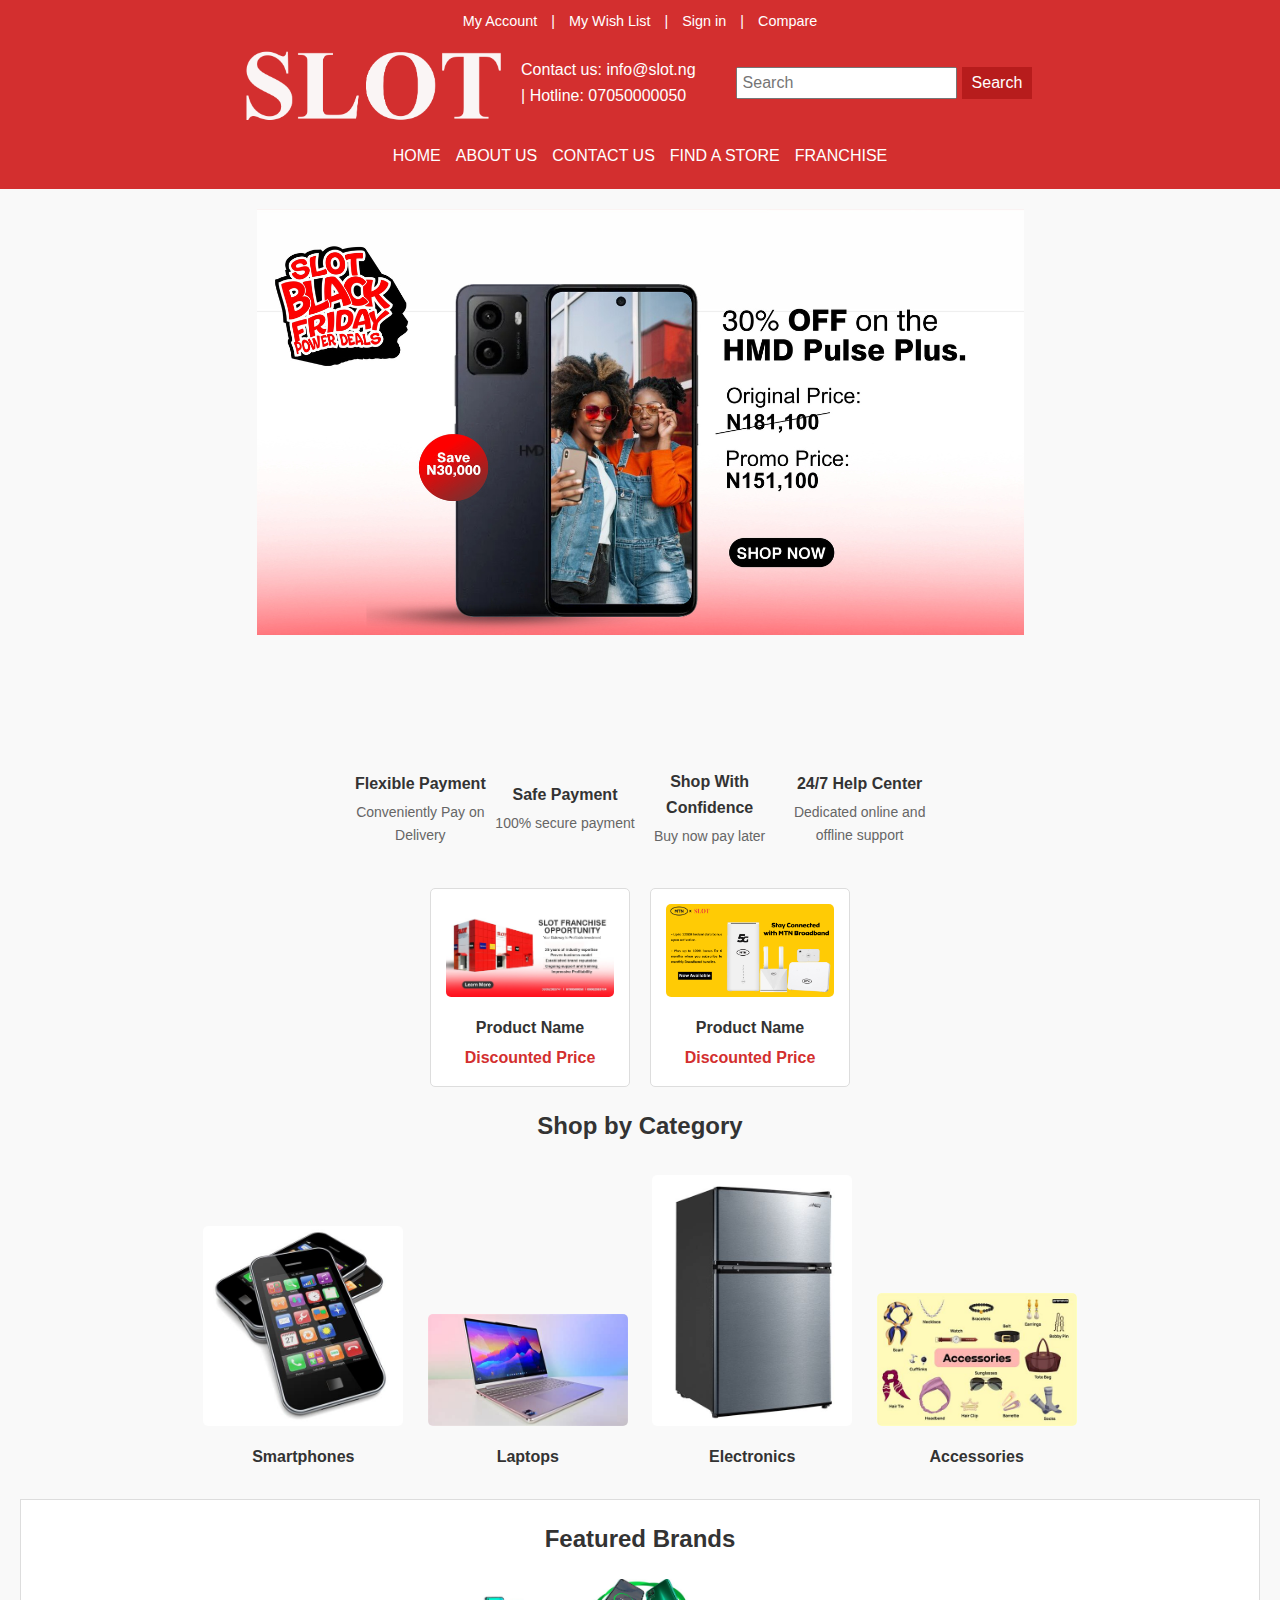
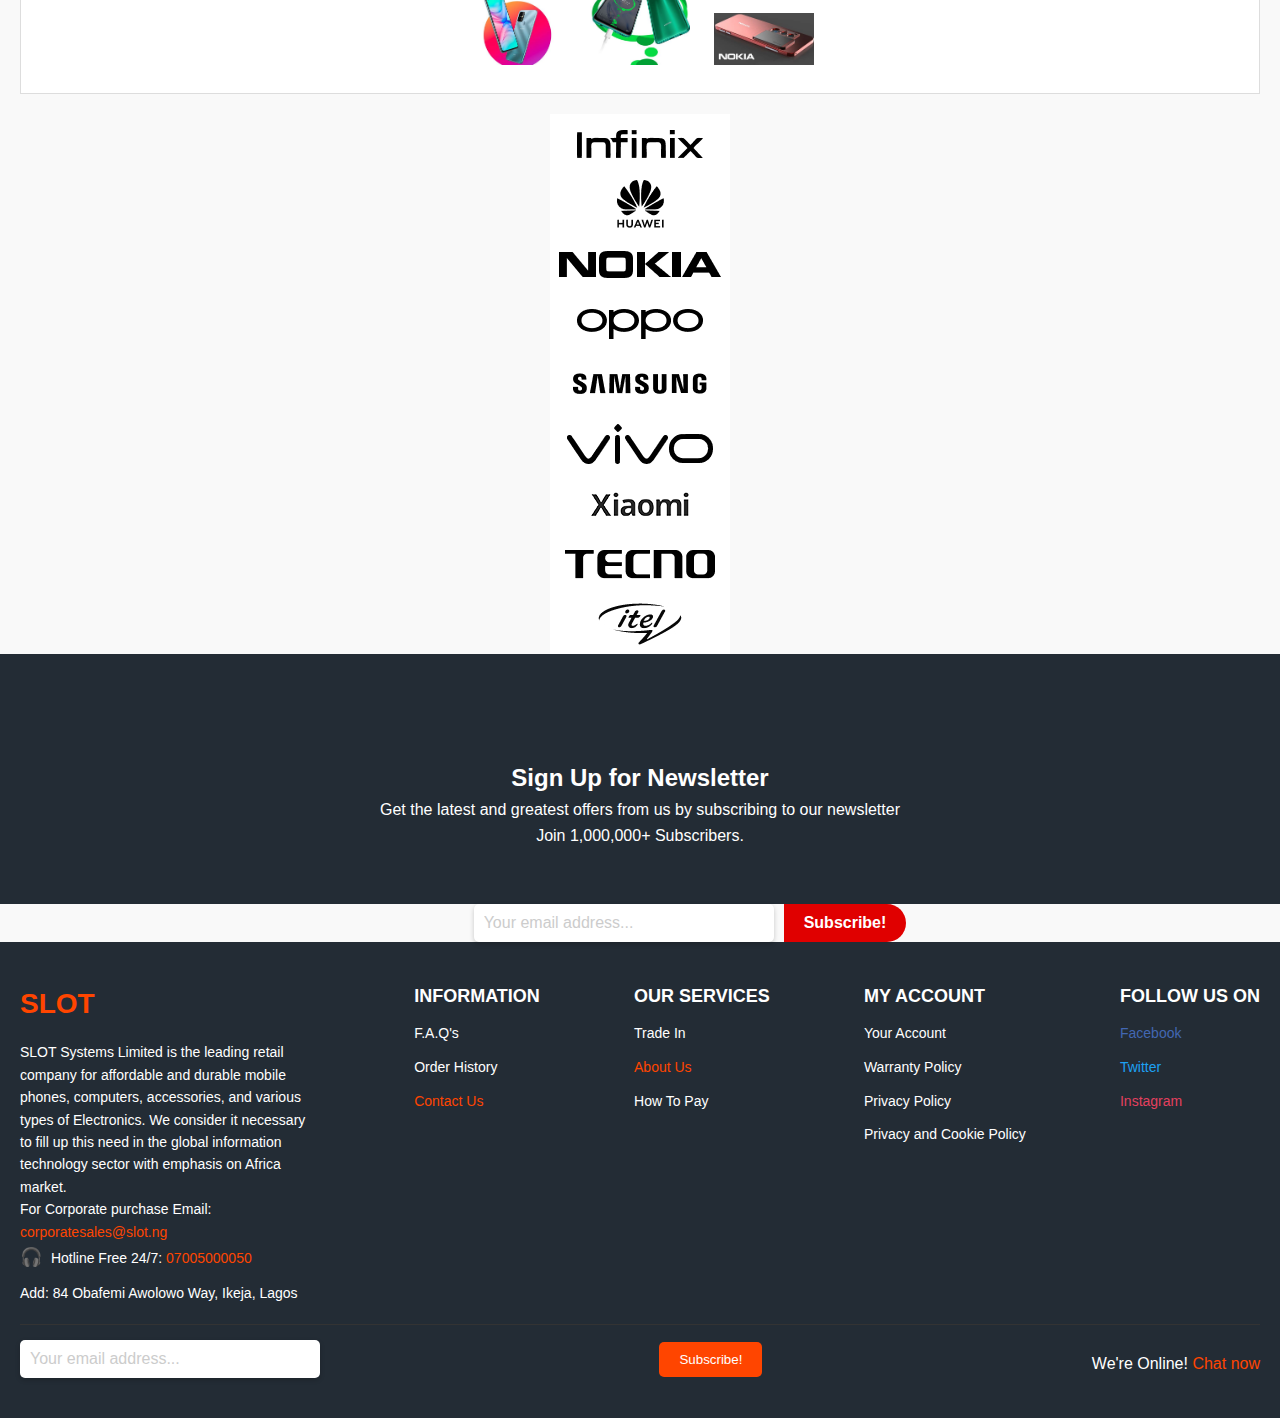
==== index.html @ eefeac8f "add all file" ====
<!DOCTYPE html>
<html>
<head>
    <meta charset='utf-8'>
    <meta http-equiv='X-UA-Compatible' content='IE=edge'>
    <title>SLOT - Best Online Shop for Phones and More | #1 Retail Store</title>
    <meta name='viewport' content='width=device-width, initial-scale=1'>
    <link rel="stylesheet" href="https://cdnjs.cloudflare.com/ajax/libs/font-awesome/6.7.1/css/all.min.css" integrity="sha512-5Hs3dF2AEPkpNAR7UiOHba+lRSJNeM2ECkwxUIxC1Q/FLycGTbNapWXB4tP889k5T5Ju8fs4b1P5z/iB4nMfSQ==" crossorigin="anonymous" referrerpolicy="no-referrer" />
    <link rel='stylesheet' type='text/css' media='screen' href='style.css'>
    <script src='index.js'></script>
</head>
<body>
   
    <!-- Header Section -->
    <header>
        <div class="top-bar">
            <!-- <p>Contact us: info@slot.ng | Hotline: 07050000050</p> -->
            <div class="user-options">
                <a href="#">My Account</a> | <a href="#">My Wish List</a> | <a href="#">Sign in</a> | <a href="#">Compare</a>
            </div>
        </div>
        <div class="Logo-container">
            <div class="Logo-contain">
                <img src="./images/SLOT_LOGO_FF.png" alt="SLOT Logo" class="logo">

            </div>
            <p>Contact us: info@slot.ng <br>| Hotline: 07050000050</p>

            <div class="search-bar">
                <input type="text" placeholder="Search">
                <button>Search</button>
            </div>
           
        <!-- <nav class="main-nav"> -->

            <!-- <img src="./images/SLOT_LOGO_FF.png" alt="SLOT Logo" class="logo"> -->
        </div>
        <div class="navigation-link">
        <nav class="main-nav">
            <ul class="nav-links">
                <li><a href="/">HOME</a></li>
                <li><a href="/aboutus.html">ABOUT US</a></li>
                <li><a href="#">CONTACT US</a></li>
                <li><a href="#"> FIND A STORE</a></li>
                <li><a href="#">FRANCHISE</a></li>
               
            </ul>
        <!-- </div> -->
            <!-- <div class="search-bar">
                <input type="text" placeholder="Search">
                <button>Search</button>
            </div> -->
        </nav>
    </div>
    </header>

    <!-- Hero Banner Section -->
    <section class="hero-banner">
        <img src="./images/black friday.png" alt="Black Friday Deals">
    </section>


    <div class="Features">
        <div class="Feature">
    <div class="icon-container">
        <!-- Car Icon -->
        <i class="fas fa-car rotating-icon"></i> 
    </div>
    <h3 class="title">Flexible Payment</h3>
    <p class="description">Conveniently Pay on Delivery
    </p>
   </div>
        <!-- Credit Card Icon -->
         <div class="Feature">
            <div class="icon-container">
        <i class="fas fa-credit-card rotating-icon"></i>
    </div>
    <h3 class="title">Safe Payment</h3>
    <p class="description">100% secure payment
    </p>
    </div>
        <!-- Hand Holding Icon -->
        <div class="Feature">
            <div class="icon-container">
        <i class="fas fa-hand-holding rotating-icon"></i>
    </div>
    <h3 class="title">Shop With Confidence</h3>
    <p class="description">Buy now pay later
    </p>
</div>
        <!-- Chat Icon -->
        <div class="Feature">
            <div class="icon-container">
        <i class="fas fa-comments rotating-icon"></i>
    </div>
    <h3 class="title">24/7 Help Center</h3>
    <p class="description">Dedicated online and offline support
    </p>
</div>
    
</div>
   


    <!-- Featured Products Section -->
    <section class="featured-products">
        <div class="product">
            <img src="./images/slot franchise.png" alt="Product 1">
            <h3>Product Name</h3>
            <p>Discounted Price</p>
        </div>
        <div class="product">
            <img src="./images/mtn.jpg" alt="Product 2">
            <h3>Product Name</h3>
            <p>Discounted Price</p>
        </div>
        <!-- Add more products as needed -->
    </section>

    <!-- Categories Section -->
    <section class="categories">
        <h2>Shop by Category</h2>
        <div class="category">
            <img src="./images/smartphone" alt="Smartphones">
            <h3>Smartphones</h3>
        </div>
        <div class="category">
            <img src="./images/laptop" alt="Laptops">
            <h3>Laptops</h3>
        </div>
        <div class="category">
            <img src="./images/fridge" alt="Electronics">
            <h3>Electronics</h3>
        </div>
        <div class="category">
            <img src="./images/accessories" alt="Accessories">
            <h3>Accessories</h3>
        </div>
    </section>

    <!-- Featured Brands Section -->
    <section class="featured-brands">
        <h2>Featured Brands</h2>
        <div class="brands">
            <img src="./images/infinix phone" alt="Infinix">
            <img src="./images/huawei" alt="Huawei">
            <img src="./images/nokia" alt="Nokia">
            <!-- Add more brands -->
        </div>
    </section>

    <!-- Featured Brands by Name -->
     <div class="Brand-name">
      
            <img src="./images/infinix brand.png" alt="">
            <img src="./images/huawei brand.png" alt="">
            <img src="./images/nokia brand.png" alt="">
            <img src="./images/oppo brand.png" alt="">
            <img src="./images/samsung brand.png" alt="">
            <img src="./images/vivo brand.png" alt="">
            <img src="./images/XIAOMI brand.png" alt="">
            <img src="./images/tecno brand.png" alt="">
            <img src="./images/itel brand.jpg" alt="">

      

     </div>


    <!-- Newsletter Section -->
    <!-- <div class="contain-container"> -->
        <div class="newsletter-container">
    <!-- <div class="newsletter"></div> -->
      <div class="newsletter-contain">
        <h2>Sign Up for Newsletter</h2>
        <P>Get the latest and greatest offers from us by subscribing to our newsletter
            <br>Join 1,000,000+ Subscribers.</P>
        
            <!-- <div class="form"> -->
        <!-- <form> -->
            <!-- <div class="Subscribe-form"> -->
            <!-- <input type="email" placeholder="Enter your email">
            <button type="submit">Subscribe</button> -->
        <!-- </div> -->
        <!-- </form> -->
    </div>
     <!-- <div class="Subscribe-form"> -->
        <!-- <input type="email" placeholder="Enter your email">
        <button type="submit">Subscribe</button> -->
    <!-- </div> -->
    </div>
    <!-- <form> -->
        <div class="form-container">
        <input type="email" placeholder="Your email address..." class="email-input" />
<button class="subscribe-button">Subscribe!</button>
</div>
        <!-- <input type="email" placeholder="Enter your email">
        <button class="submit">Subscribe</button> -->
    <!-- </form> -->
    
     <!-- Footer Section -->
      <!-- <footer class="footer">
      <div class="footer-container">
        <div class="footer-img">
        <img src="./images/SLOT_LOGO_FF.png" alt="SLOT Logo" class="logo">
    </div>
      </div>
    </footer> -->
    <footer class="footer">
        <div class="footer-container">
          <!-- Slot Info Section -->
          <div class="footer-section slot-info">
            <h1 class="footer-title">SLOT</h1>
            <p>
              SLOT Systems Limited is the leading retail company for affordable and durable
              mobile phones, computers, accessories, and various types of Electronics. We
              consider it necessary to fill up this need in the global information technology
              sector with emphasis on Africa market.
            </p>
            <p>
              For Corporate purchase Email: 
              <a href="mailto:corporatesales@slot.ng" class="email">corporatesales@slot.ng</a>
            </p>
            <p class="hotline">
              <span class="icon">🎧</span> Hotline Free 24/7:
              <a href="tel:07005000050" class="phone-number">07005000050</a>
            </p>
            <p class="address">Add: 84 Obafemi Awolowo Way, Ikeja, Lagos</p>
          </div>
      
          <!-- Navigation Links -->
          <div class="footer-section">
            <h3>INFORMATION</h3>
            <ul>
              <li><a href="#">F.A.Q's</a></li>
              <li><a href="#">Order History</a></li>
              <li><a href="#" class="highlight">Contact Us</a></li>
            </ul>
          </div>
      
          <div class="footer-section">
            <h3>OUR SERVICES</h3>
            <ul>
              <li><a href="#">Trade In</a></li>
              <li><a href="#" class="highlight">About Us</a></li>
              <li><a href="#">How To Pay</a></li>
            </ul>
          </div>
      
          <div class="footer-section">
            <h3>MY ACCOUNT</h3>
            <ul>
              <li><a href="#">Your Account</a></li>
              <li><a href="#">Warranty Policy</a></li>
              <li><a href="#">Privacy Policy</a></li>
              <li><a href="#">Privacy and Cookie Policy</a></li>
            </ul>
          </div>
      
          <!-- Social Links -->
          <div class="footer-section">
            <h3>FOLLOW US ON</h3>
            <ul class="social-links">
              <li><a href="#" class="facebook">Facebook</a></li>
              <li><a href="#" class="twitter">Twitter</a></li>
              <li><a href="#" class="instagram">Instagram</a></li>
            </ul>
          </div>
        </div>
      
        <!-- Footer Bottom -->
        <div class="footer-bottom">
          <input
            type="email"
            placeholder="Your email address..."
            class="email-input"
          />
          <button class="subscribe-btn">Subscribe!</button>
          <div class="chat-section">
            <p>We're Online! <a href="#" class="chat-now">Chat now</a></p>
          </div>
        </div>
      </footer>
<!-- </div> -->
   
    <!-- <section class="newsletter">
        <h2>Sign Up for Newsletter</h2>
        <P>Get the latest and greatest offers from us by subscribing to our newsletter
            <br>Join 1,000,000+ Subscribers.</P>
        <form>
            <input type="email" placeholder="Enter your email">
            <button type="submit">Subscribe</button>
        </form>
    </section> -->

    <!-- Footer Section -->
    <!-- <footer>
        <img src="./images/SLOT_LOGO_FF.png" alt="SLOT Logo" class="logo">
        <div class="footer-links">
            <div>
                <h4>Information</h4>
                <ul>
                    <li><a href="#">About Us</a></li>
                    <li><a href="#">Contact Us</a></li>
                    <li><a href="#">Careers</a></li>
                </ul>
            </div>
            <div>
                <h4>Our Services</h4>
                <ul>
                    <li><a href="#">Repair Services</a></li>
                    <li><a href="#">Warranty Claims</a></li>
                </ul>
            </div>
            <div>
                <h4>My Account</h4>
                <ul>
                    <li><a href="#">INFORMATION</a></li>
                    <li><a href="#">OUR SERVICES</a></li>
                    <li><a href="#">MY ACCOUNT</a></li>
                    <li><a href="#">FOLLOW US ON</a></li>
                </ul>
            </div>
            <div class="social-links">
                <h4>Follow Us</h4>
                <a href="#"><img src="./images/facebook" alt="Facebook"></a>
                <a href="#"><img src="./images/twitter" alt="Twitter"></a>
                <a href="#"><img src="./images/instagram2" alt="Instagram"></a>
            </div>
        </div>
        <p>&copy; 2024 SLOT. All Rights Reserved.</p>
    </footer> -->


</body>
</html>
---- style.css ----
/* General Styles */
* {
    margin: 0;
    padding: 0;
    box-sizing: border-box;
    font-family: Arial, sans-serif;
}

body {
    line-height: 1.6;
    background-color: #f9f9f9;
    color: #333;
}

/* Header Section */
header {
    background-color: #d32f2f;
    color: white;
    padding: 10px 0;
}

header .top-bar {
    text-align: center;
    font-size: 0.9rem;
}

header .user-options a {
    color: white;
    margin: 0 10px;
    text-decoration: none;
}

header .main-nav {
    display: flex;
    justify-content: space-between;
    align-items: center;
    padding: 10px 20px;
}

header .main-nav .logo {
    max-height: 50px;
}

header .main-nav .nav-links {
    list-style: none;
    display: flex;
    gap: 15px;
}

header .main-nav .nav-links a {
    text-decoration: none;
    color: white;
    font-size: 1rem;
    transition: color 0.3s ease;
}

header .main-nav .nav-links a:hover {
    color: #ffccbc;
}

header .search-bar {
    display: flex;
    gap: 5px;
}

header .search-bar input {
    padding: 5px;
    font-size: 1rem;
}

header .search-bar button {
    padding: 5px 10px;
    font-size: 1rem;
    background-color: #b71c1c;
    color: white;
    border: none;
    cursor: pointer;
    transition: background-color 0.3s ease;
}

.Logo-container{
    display: flex;
    justify-content: center;
    align-items: center;
}
.Logo-contain{
    display: flex;
    height: 100px;
 align-items: unset;
 justify-content: right;
margin-right: 20px;
}

.search-bar{
    display: flex;
    margin-left: 20px;
    padding: 20px;
    
}

.navigation-link{
    display: flex;
    align-items: center;
    justify-content: center;
}

header .search-bar button:hover {
    background-color: #ff5252;
}

/* Hero Banner Section */
.hero-banner {
    text-align: center;
    margin: 20px 0;
}

.hero-banner img {
    max-width: 100%;
    height: auto;
}

/* Featured Products Section */
.featured-products {
    display: flex;
    flex-wrap: wrap;
    gap: 20px;
    justify-content: center;
    margin: 20px;
}

.featured-products .product {
    background: white;
    border: 1px solid #ddd;
    border-radius: 5px;
    padding: 15px;
    text-align: center;
    width: 200px;
    transition: box-shadow 0.3s ease;
}

.featured-products .product:hover {
    box-shadow: 0 5px 15px rgba(0, 0, 0, 0.1);
}

.featured-products .product img {
    max-width: 100%;
    height: auto;
    border-radius: 5px;
    margin-bottom: 10px;
}

.featured-products .product h3 {
    font-size: 1rem;
    margin-bottom: 5px;
}

.featured-products .product p {
    color: #d32f2f;
    font-weight: bold;
}

.Features {
    display: flex;
    justify-content: center;
    align-items: center;
    padding: 20px;
   
    
  }

  .Feature {
    text-align: center;
    max-width: 150px;
    
  }
  

.icon-container {
    display: flex;
    font-size: 3rem; /* Adjust size of the icon */
    color: black; /* Icon color */
    display: inline-block;
    margin-bottom: 10px;
}

.rotating-icon {
    transition: transform 0.6s ease-in-out; /* Smooth rotation effect */
    display: inline-block;
    cursor: pointer; /* Change cursor to pointer for interactivity */
}

.rotating-icon:hover {
    transform: rotate(360deg);
}


  .title {
    font-weight: bold;
    font-size: 16px;
    color: #333; /* Adjust color */
  }
  
  .description {
    font-size: 14px;
    color: #666; /* Adjust color */
    margin-top: 5px;
  }

/* Categories Section */
.categories {
    margin: 20px;
    text-align: center;
}

.categories h2 {
    font-size: 1.5rem;
    margin-bottom: 20px;
}

.categories .category {
    display: inline-block;
    width: 200px;
    margin: 10px;
    text-align: center;
}

.categories .category img {
    max-width: 100%;
    height: auto;
    border-radius: 5px;
}

.categories .category h3 {
    margin-top: 10px;
    font-size: 1rem;
}

/* Featured Brands Section */
.featured-brands {
    background: white;
    padding: 20px;
    margin: 20px;
    text-align: center;
    border: 1px solid #ddd;
}

.featured-brands h2 {
    margin-bottom: 20px;
}

.featured-brands .brands img {
    max-width: 100px;
    margin: 0 10px;
}

/* <!-- Featured Brands by Name --> */
.Brand-name{
   display: flex;
   flex-direction: column;
    justify-content: center;
    align-items: center;
}



/* Newsletter Section */
.newsletter-container{
    display: flex;
    
    text-align: center;
   height: 250px;
    background: #232C35;
    color: white;
    align-items: center;
    justify-content: center;
    
}
.newsletter-contain{
    margin-top: 50px;

}



.newsletter p {
    color: grey;
}
.newsletter h2 {
    margin-bottom: 10px;
}
/* .newsletter-contain form {
   display: flex;
margin-top: 100px;
    justify-content: center;
    gap: 10px;
    height: 50px;
    padding: 10px 10px;
} */
.form-container{
    display: flex;
    justify-content: center;
   text-align: center;
   margin-left: 100px;
    
    
}
.email-input {
    display: flex;
    align-items: center;
    border: none;
    padding: 10px 20px;
    font-size: 16px;
    border-top-left-radius: 50px;
    border-bottom-left-radius: 50px;
    outline: none;
    width: 250px;
    box-shadow: 0 2px 5px rgba(0, 0, 0, 0.2);
  }
  
  .email-input::placeholder {
    
    color: #ccc;
    
  }
  
  .subscribe-button {
    background-color: #e00000;
    color: #fff;
    border: none;
    padding: 10px 20px;
    font-size: 16px;
    font-weight: bold;
    border-top-right-radius: 50px;
    border-bottom-right-radius: 50px;
    cursor: pointer;
  }
  
  .subscribe-button:hover {
    background-color: #c00000;
  }
  
  /* Align them nicely */
  .email-input,
  .subscribe-button {
    display: inline-block;
    vertical-align: middle;
  }

  /* Footer Container */
.footer {
    background-color: #232C35;
    color: #fff;
    padding: 40px 20px;
    font-family: Arial, sans-serif;
  }
  
  .footer-container {
    display: flex;
    justify-content: space-between;
    flex-wrap: wrap;
    margin-bottom: 20px;
  }
  
  /* Slot Info Section */
  .slot-info {
    max-width: 300px;
  }
  
  .footer-title {
    color: #ff4500;
    font-size: 28px;
    margin-bottom: 15px;
  }
  
  .slot-info p {
    font-size: 14px;
    line-height: 1.6;
  }
  
  .email,
  .phone-number {
    color: #ff4500;
    text-decoration: none;
  }
  
  .email:hover,
  .phone-number:hover {
    text-decoration: underline;
  }
  
  .hotline .icon {
    font-size: 18px;
    margin-right: 5px;
  }
  
  .address {
    font-size: 14px;
    margin-top: 10px;
  }
  
  /* Navigation Links */
  .footer-section h3 {
    font-size: 18px;
    margin-bottom: 10px;
    color: #fff;
  }
  
  .footer-section ul {
    list-style: none;
    padding: 0;
  }
  
  .footer-section ul li {
    margin-bottom: 8px;
  }
  
  .footer-section ul li a {
    color: #fff;
    text-decoration: none;
    font-size: 14px;
  }
  
  .footer-section ul li a:hover,
  .footer-section ul li a.highlight {
    color: #ff4500;
  }
  
  /* Social Links */
  .social-links li {
    margin-bottom: 8px;
  }
  
  .social-links li a {
    font-size: 14px;
    text-decoration: none;
  }
  
  .social-links li a.facebook {
    color: #4267B2;
  }
  
  .social-links li a.twitter {
    color: #1DA1F2;
  }
  
  .social-links li a.instagram {
    color: #E4405F;
  }
  
  /* Footer Bottom Section */
  .footer-bottom {
    display: flex;
    justify-content: space-between;
    align-items: center;
    flex-wrap: wrap;
    border-top: 1px solid #333;
    padding-top: 15px;
  }
  
  .email-input {
    padding: 10px;
    width: 60%;
    max-width: 300px;
    border: none;
    border-radius: 5px;
    margin-right: 10px;
  }
  
  .subscribe-btn {
    background-color: #ff4500;
    color: #fff;
    border: none;
    padding: 10px 20px;
    cursor: pointer;
    border-radius: 5px;
  }
  
  .subscribe-btn:hover {
    background-color: #d63c00;
  }
  
  .chat-section {
    margin-top: 10px;
  }
  
  .chat-now {
    color: #ff4500;
    text-decoration: none;
  }
  
  .chat-now:hover {
    text-decoration: underline;
  }
/* .Subscribe-form {
    display: flex;
    align-items: center;
    border-radius: 50px;
    overflow: hidden;
    width: 400px;
    height: 100PX;
    box-shadow: 0 2px 5px rgba(0, 0, 0, 0.2);
  }
  
  .subscribe-form input {
    flex: 5;
    border: none;
    padding: 10px 20px;
    font-size: 16px;
    outline: none;
  }
  
  .subscribe-form input::placeholder {
    color: #ccc;
  }
  
  .subscribe-form button {
    background-color: #e00000;
    color: #fff;
    border: none;
    padding: 10px 20px;
    font-size: 16px;
    cursor: pointer;
    font-weight: bold;
  }
  
  .subscribe-form button:hover {
    background-color: #c00000;
  } */

/* .form{
    display: flex;
    justify-content: flex-end;
} */
/* .contain-container{
    display: flex;
    background: #232C35;
} */
/* .newsletter {
   
    background: #232C35;
    color: white;
    padding: 20px;
    text-align: center;
    margin: 20px 0;
}

.newsletter p {
    color: grey;
}
 
.newsletter h2 {
    margin-bottom: 10px;
}

.newsletter form {
    display: flex;
    justify-content: center;
    gap: 10px;
}

.newsletter input {
    padding: 10px;
    font-size: 1rem;
    width: 250px;
    border: none;
    border-radius: 5px;
}

.newsletter button {
    padding: 10px 10px;
    font-size: 1rem;
    background-color: #b71c1c;
    color: white;
    border: none;
    border-radius: 5px;
    cursor: pointer;
    transition: background-color 0.3s ease;
}

.newsletter button:hover {
    background-color: #ff5252;
} */

/* Footer Section */
/* footer {
   
    background: #333;
    color: white;
   
    text-align: center;
}

footer .footer-links {
    display: flex;
    justify-content: space-around;
    flex-wrap: wrap;
    margin-bottom: 20px;
}

footer .footer-links div {
    margin: 10px;
    text-align: left;
}

footer .footer-links h4 {
    margin-bottom: 10px;
    font-size: 1.2rem;
}

footer .footer-links ul {
    list-style: none;
}

footer .footer-links ul li {
    margin-bottom: 5px;
}

footer .footer-links ul li a {
    text-decoration: none;
    color: #ccc;
    transition: color 0.3s ease;
}

footer .footer-links ul li a:hover {
    color: white;
}

footer .social-links a img {
    display: flex;
    max-width: 10px;
    margin: 0 5px;
}

footer p {
    margin-top: 20px;
    font-size: 0.9rem;
} */
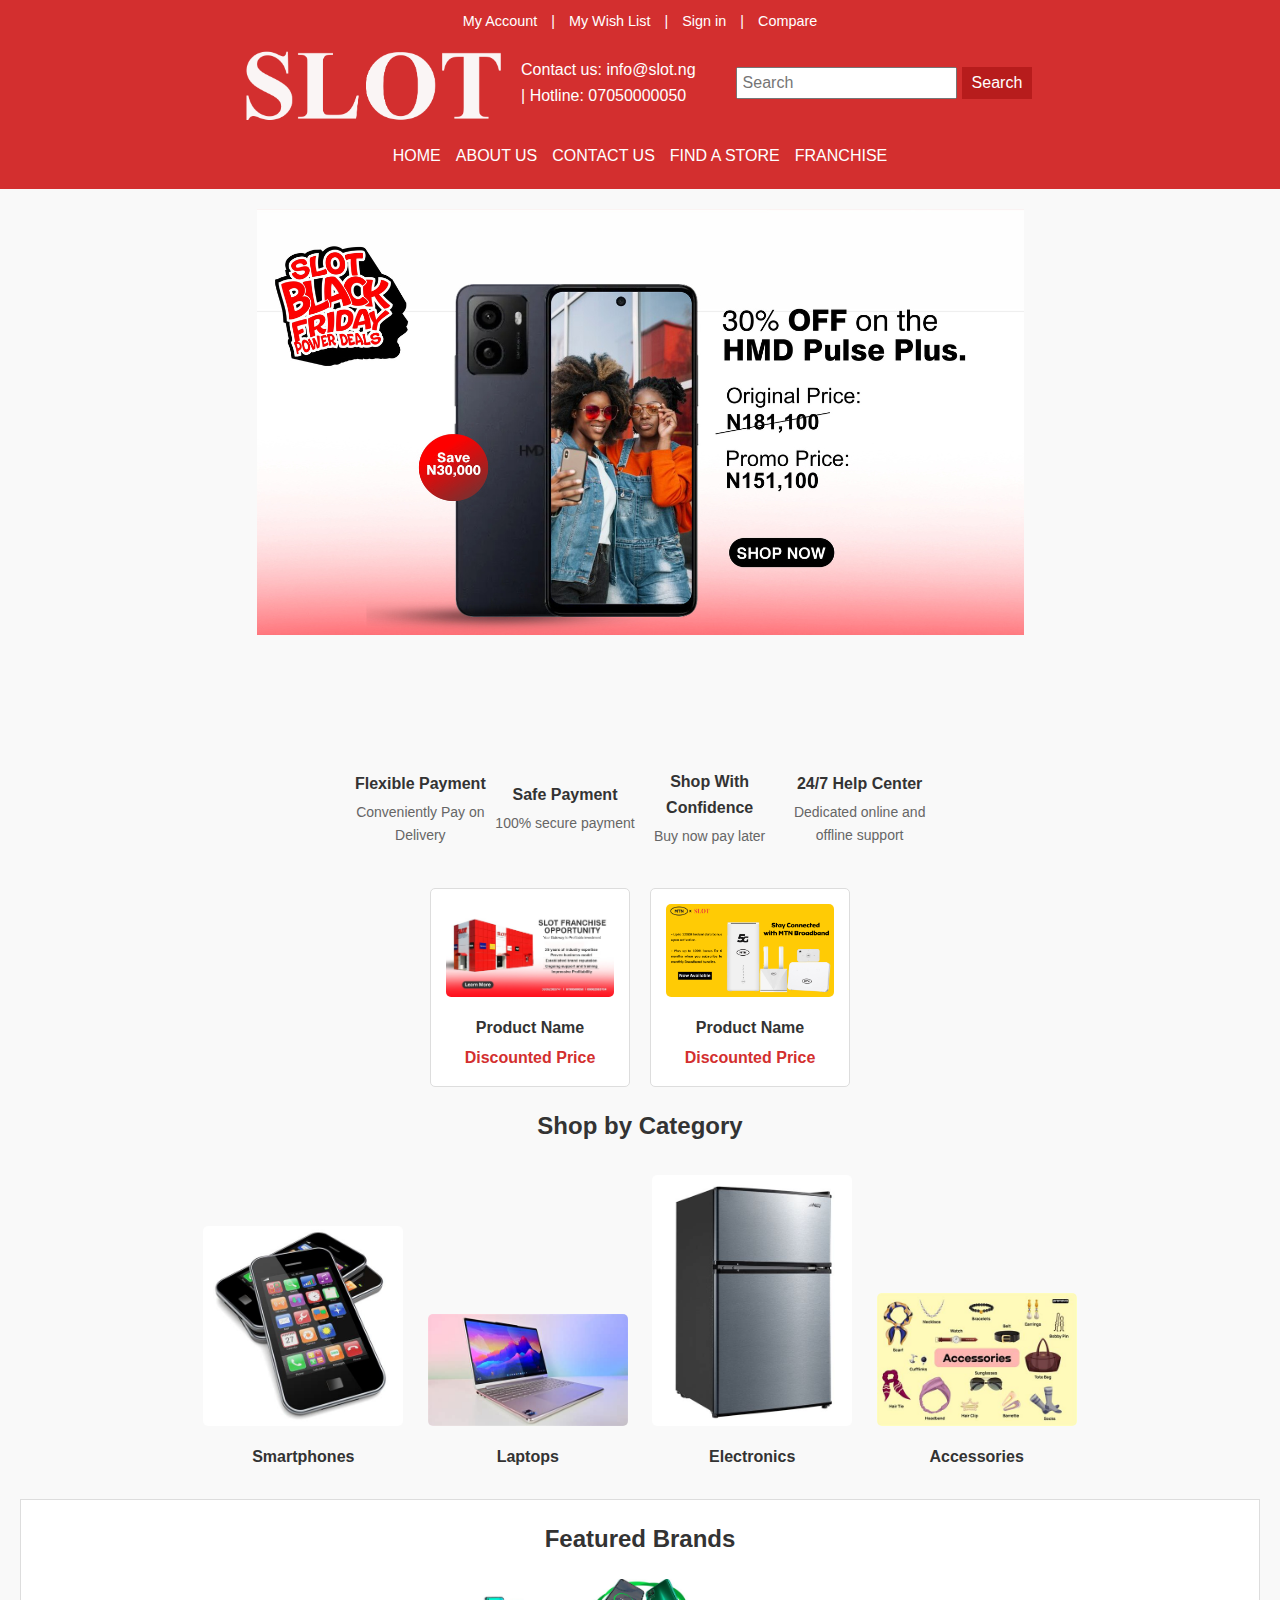
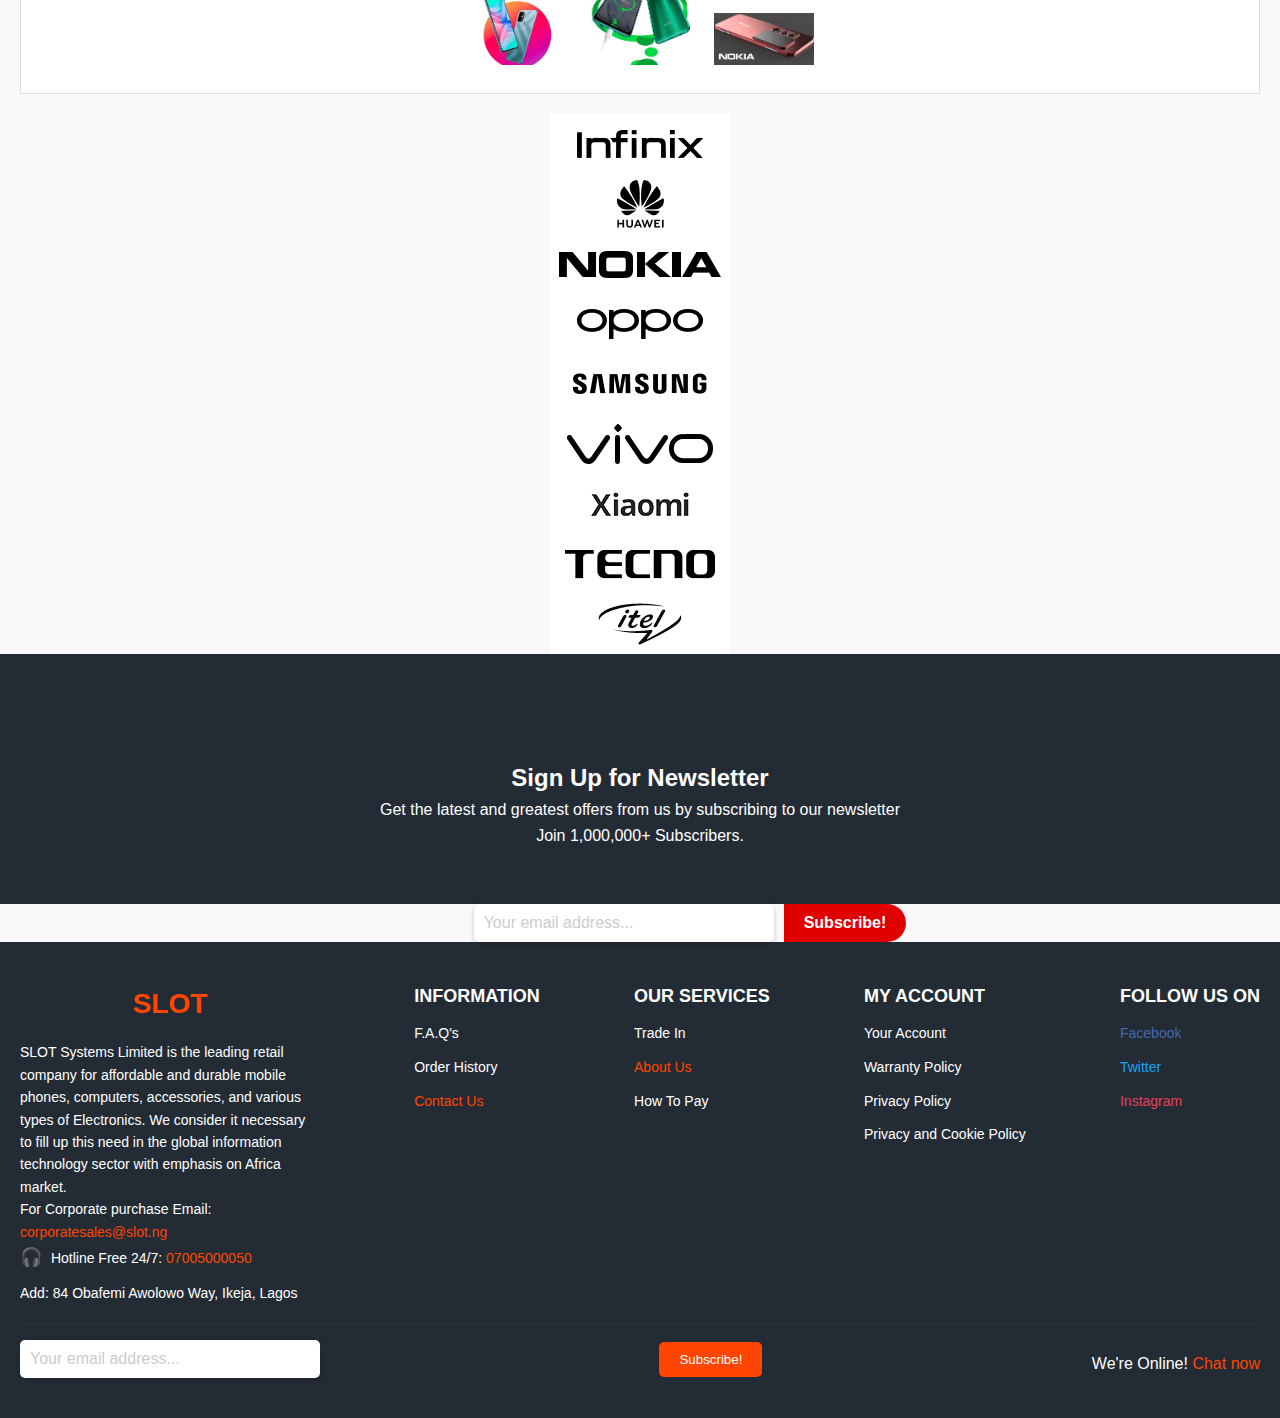
==== commit 870a0dff: "add all file" ====
--- a/index.html
+++ b/index.html
@@ -40,9 +40,9 @@
             <ul class="nav-links">
                 <li><a href="/">HOME</a></li>
                 <li><a href="/aboutus.html">ABOUT US</a></li>
-                <li><a href="#">CONTACT US</a></li>
-                <li><a href="#"> FIND A STORE</a></li>
-                <li><a href="#">FRANCHISE</a></li>
+                <li><a href="/contactus.html">CONTACT US</a></li>
+                <li><a href="/findastore.html"> FIND A STORE</a></li>
+                <li><a href="/franchise.html">FRANCHISE</a></li>
                
             </ul>
         <!-- </div> -->
--- a/style.css
+++ b/style.css
@@ -635,3 +635,141 @@
     margin-top: 20px;
     font-size: 0.9rem;
 } */
+/* .store-info {
+  padding: 15px;
+  border: 2px solid #ccc;
+  border-radius: 5px;
+  margin-bottom: 20px;
+  background-color: #f9f9f9;
+}
+
+.divider {
+  border: none;
+  height: 2px;
+  background-color: #000;
+  margin: 20px 0;
+} */
+h1 {
+  text-align: center;
+  margin-bottom: 20px;
+}
+
+.store-container {
+  display: flex;
+  flex-wrap: wrap;
+  gap: 20px;
+  justify-content: center;
+}
+
+.store-box {
+  border: 2px solid #ddd;
+  border-radius: 10px;
+  padding: 20px;
+  width: 300px;
+  background-color: #fff;
+  box-shadow: 0 4px 6px rgba(0, 0, 0, 0.1);
+}
+
+.store-box h2 {
+  margin-top: 0;
+  font-size: 1.2em;
+  color: #333;
+}
+
+.store-box p {
+  margin: 10px 0;
+  line-height: 1.5;
+}
+
+h1 {
+  color: #333;
+  margin-bottom: 20px;
+}
+
+/* Map container */
+.map-container {
+  margin: 0 auto;
+  width: 90%; /* Adjust width */
+  max-width: 800px; /* Limit maximum width */
+  height: 450px;
+  border: 2px solid #ccc;
+  border-radius: 10px;
+  overflow: hidden;
+  box-shadow: 0 4px 6px rgba(0, 0, 0, 0.1);
+}
+
+/* Embedded map */
+iframe {
+  width: 100%;
+  height: 100%;
+  border: none;
+}
+
+.container {
+  display: flex;
+  flex-direction: column;
+  align-items: center;
+  padding: 20px;
+}
+
+.image img {
+  max-width: 100%;
+  height: auto;
+  margin-bottom: 20px;
+}
+
+.content {
+  text-align: center;
+  max-width: 800px;
+}
+
+.content h1 {
+  color: #e74c3c;
+  font-size: 24px;
+  margin-bottom: 20px;
+}
+
+.content p {
+  margin-bottom: 15px;
+}
+
+.container {
+  width: 90%;
+  max-width: 800px;
+  margin: 0 auto;
+  padding: 20px;
+  background: #fff;
+  box-shadow: 0 4px 6px rgba(0, 0, 0, 0.1);
+  border-radius: 8px;
+}
+
+header h1 {
+  font-size: 28px;
+  color: #e74c3c;
+  margin-bottom: 20px;
+  text-align: center;
+}
+
+.content p,
+.vision-mission p,
+.awards p {
+  margin-bottom: 15px;
+}
+
+.italic {
+  font-style: italic;
+  color: #555;
+}
+
+.vision-mission h2,
+.awards h2 {
+  font-size: 20px;
+  color: #444;
+  margin-top: 20px;
+  margin-bottom: 10px;
+}
+
+.awards p {
+  font-weight: bold;
+  color: #000;
+}